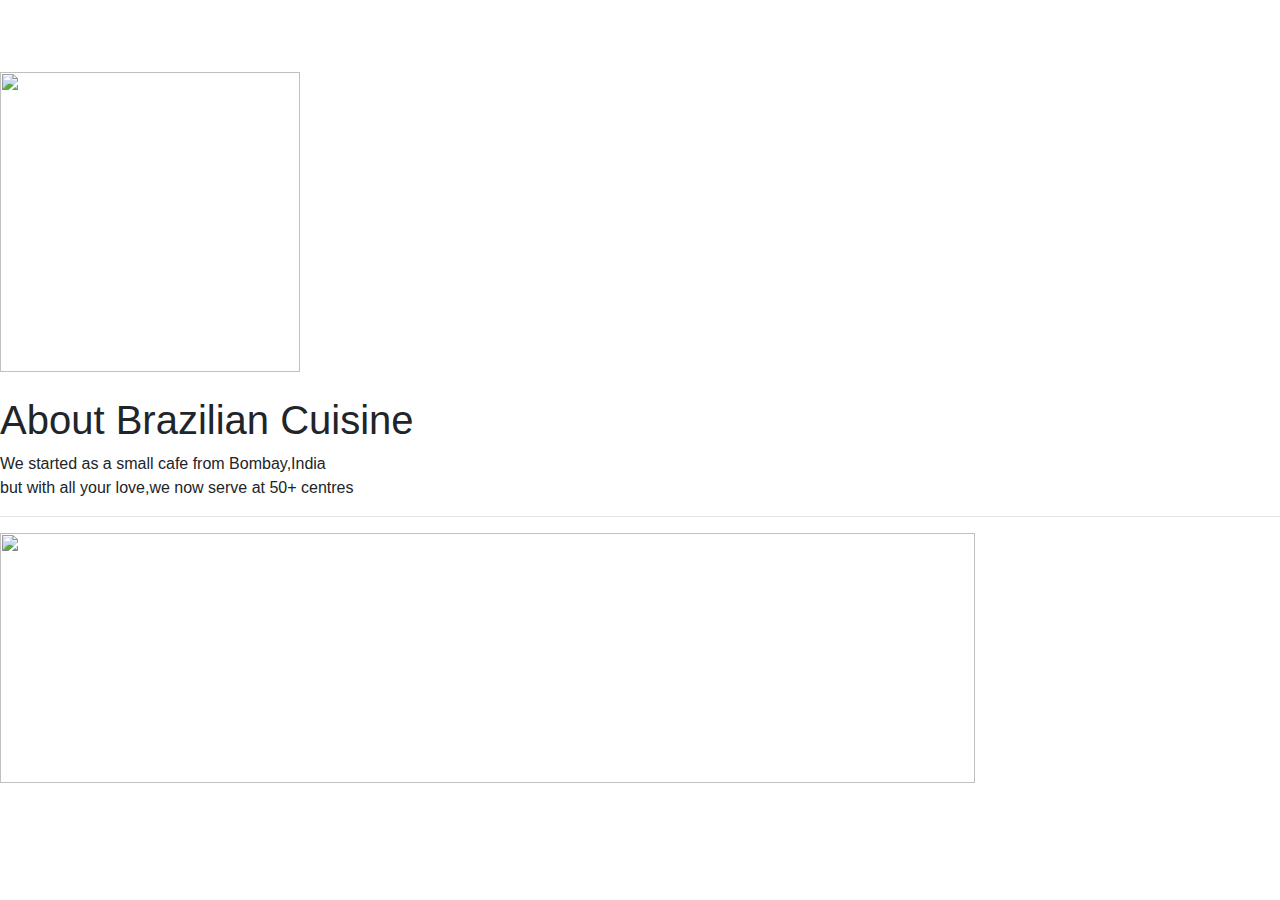
==== index2.html @ 766d7fe5 "updates" ====
<!DOCTYPE html>
<html>
<head>
<meta charset="utf-8" />
<title>Brazilian Cuisine</title>
<link rel="stylesheet" href="style.css">
  <link rel="stylesheet" href="https://stackpath.bootstrapcdn.com/bootstrap/4.3.1/css/bootstrap.min.css" integrity="sha384-ggOyR0iXCbMQv3Xipma34MD+dH/1fQ784/j6cY/iJTQUOhcWr7x9JvoRxT2MZw1T" crossorigin="anonymous">
<link rel="icon" href="25.ico">
</head>

<body>

<div class="ul">

<br>
<br>
<br>

<img  class="pacman"src="b4.jpg" alt width="300" height="300" "logo"/>
<br><br>
<h1 class="page-title"> About Brazilian Cuisine</h1>

<p class="title">We started as a small cafe from Bombay,India<br />
but with all your love,we now serve at 50+ centres</p>
<hr class="dotted-hr">

<img  class="mount"src="mount-clouds.png"  alt width="975" height="250" "mount"/>

</div>

  </body>
</html>

<!--Atributions
<div>Icons made by <a href="https://www.flaticon.com/authors/freepik" title="Freepik">Freepik</a> from <a href="https://www.flaticon.com/" title="Flaticon">www.flaticon.com</a></div>-->
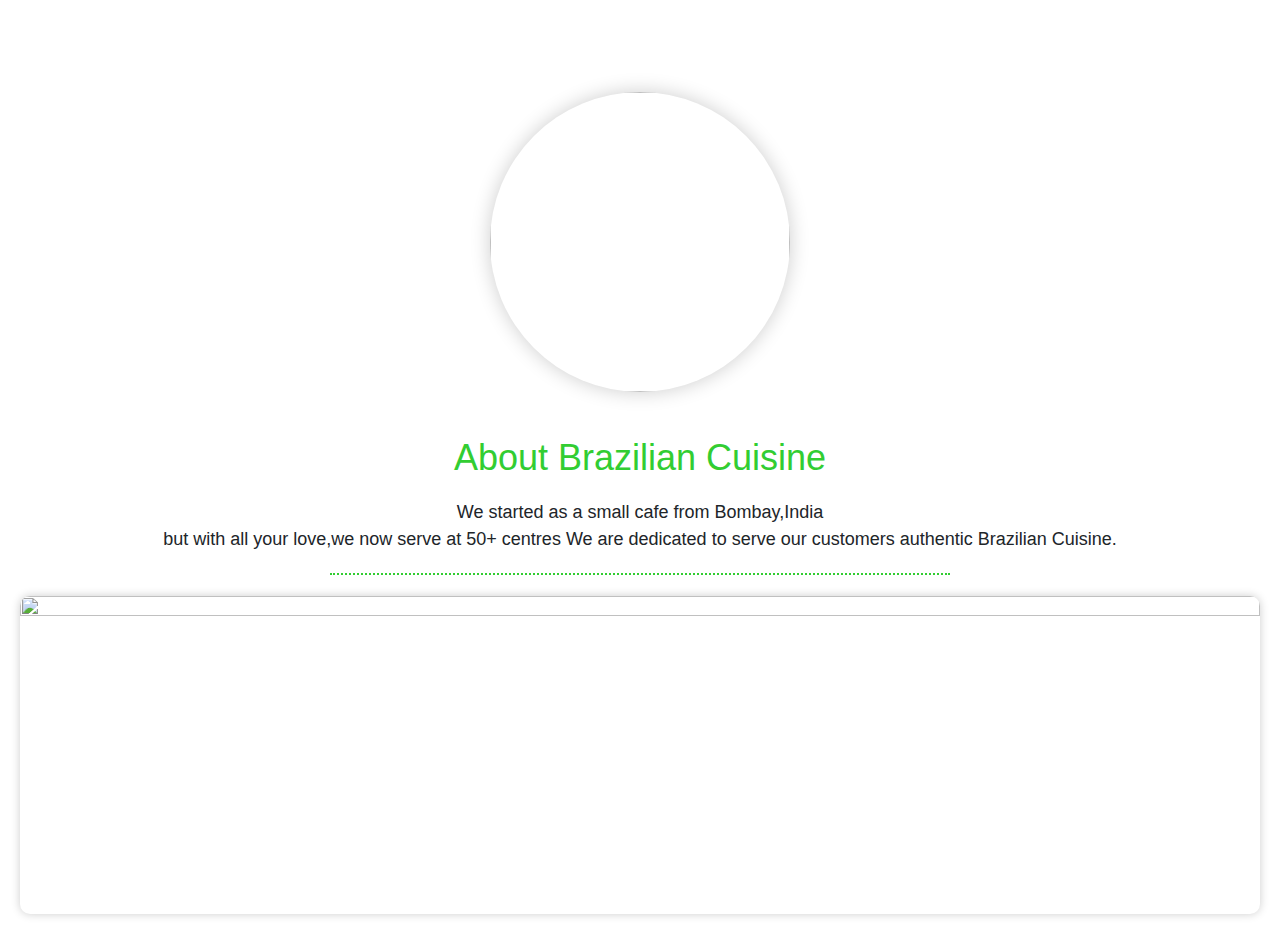
==== commit 5651cc4b: "updates" ====
--- a/index2.html
+++ b/index2.html
@@ -4,6 +4,7 @@
 <meta charset="utf-8" />
 <title>Brazilian Cuisine</title>
 <link rel="stylesheet" href="style.css">
+<link rel="stylesheet" href="index2.css">
   <link rel="stylesheet" href="https://stackpath.bootstrapcdn.com/bootstrap/4.3.1/css/bootstrap.min.css" integrity="sha384-ggOyR0iXCbMQv3Xipma34MD+dH/1fQ784/j6cY/iJTQUOhcWr7x9JvoRxT2MZw1T" crossorigin="anonymous">
 <link rel="icon" href="25.ico">
 </head>
@@ -21,7 +22,8 @@
 <h1 class="page-title"> About Brazilian Cuisine</h1>
 
 <p class="title">We started as a small cafe from Bombay,India<br />
-but with all your love,we now serve at 50+ centres</p>
+but with all your love,we now serve at 50+ centres
+We are dedicated to serve our customers authentic Brazilian Cuisine.</p>
 <hr class="dotted-hr">
 
 <img  class="mount"src="mount-clouds.png"  alt width="975" height="250" "mount"/>
--- a/index2.css
+++ b/index2.css
@@ -0,0 +1,95 @@
+/* Reset some default styles for better consistency */
+body, h1, h2, p {
+    margin: 0;
+    padding: 0;
+  }
+  
+  body {
+    font-family: 'Arial', sans-serif;
+    background-image: url("all_BC_bg.jpg"); /* A pale yellow background color */
+    color: #333; /* Dark text color */
+    line-height: 1.6;
+  }
+  
+  /* Add some styles for the overall layout */
+  .ul {
+    text-align: center;
+    padding: 20px;
+  }
+  
+  /* Styling for the pacman image */
+  .pacman {
+    border-radius: 50%;
+    box-shadow: 0 0 20px rgba(0, 0, 0, 0.2);
+  }
+  
+  /* Styling for the title */
+  .page-title {
+    color: #32CD32; /* Green text color for the title */
+    font-size: 36px;
+    margin-top: 20px;
+  }
+  
+  /* Styling for the main content */
+  .title {
+    font-size: 18px;
+    margin: 20px 0;
+  }
+  
+  /* Styling for the dotted horizontal rule */
+  .dotted-hr {
+    border: none;
+    border-top: 2px dotted #32CD32; /* Dotted green line */
+    color: #fff;
+    background-color: #fff;
+    height: 1px;
+    width: 50%;
+    margin: 20px auto;
+  }
+  
+  /* Styling for the mountain image */
+  .mount {
+    width: 100%;
+    height: auto;
+    border-radius: 10px;
+    box-shadow: 0px 0px 10px rgba(0, 0, 0, 0.2); /* Box shadow for the image */
+  }
+  
+  /* Styling for the footer */
+  footer {
+    background-color: #32CD32; /* Green footer background color */
+    padding: 10px;
+    text-align: center;
+    color: #FFFFFF; /* White text color for the footer */
+  }
+  
+  /* Styling for attribution div */
+  .attribution {
+    font-size: 12px;
+    margin-top: 20px;
+    color: #777;
+  }
+  
+  /* Add some responsive styles */
+  @media only screen and (max-width: 768px) {
+    .page-title {
+      font-size: 24px;
+    }
+    .title {
+      font-size: 16px;
+    }
+  }
+  
+  /* Add specific styles for Brazilian-themed elements */
+  .samba-dancers,
+  .carnival-mask {
+    background-size: cover;
+    height: 300px;
+    text-align: center;
+    color: #FFFFFF;
+    padding: 20px;
+    font-size: 24px;
+    border-radius: 10px;
+    box-shadow: 0px 0px 10px rgba(0, 0, 0, 0.2); /* Box shadow for Brazilian-themed elements */
+  }
+  